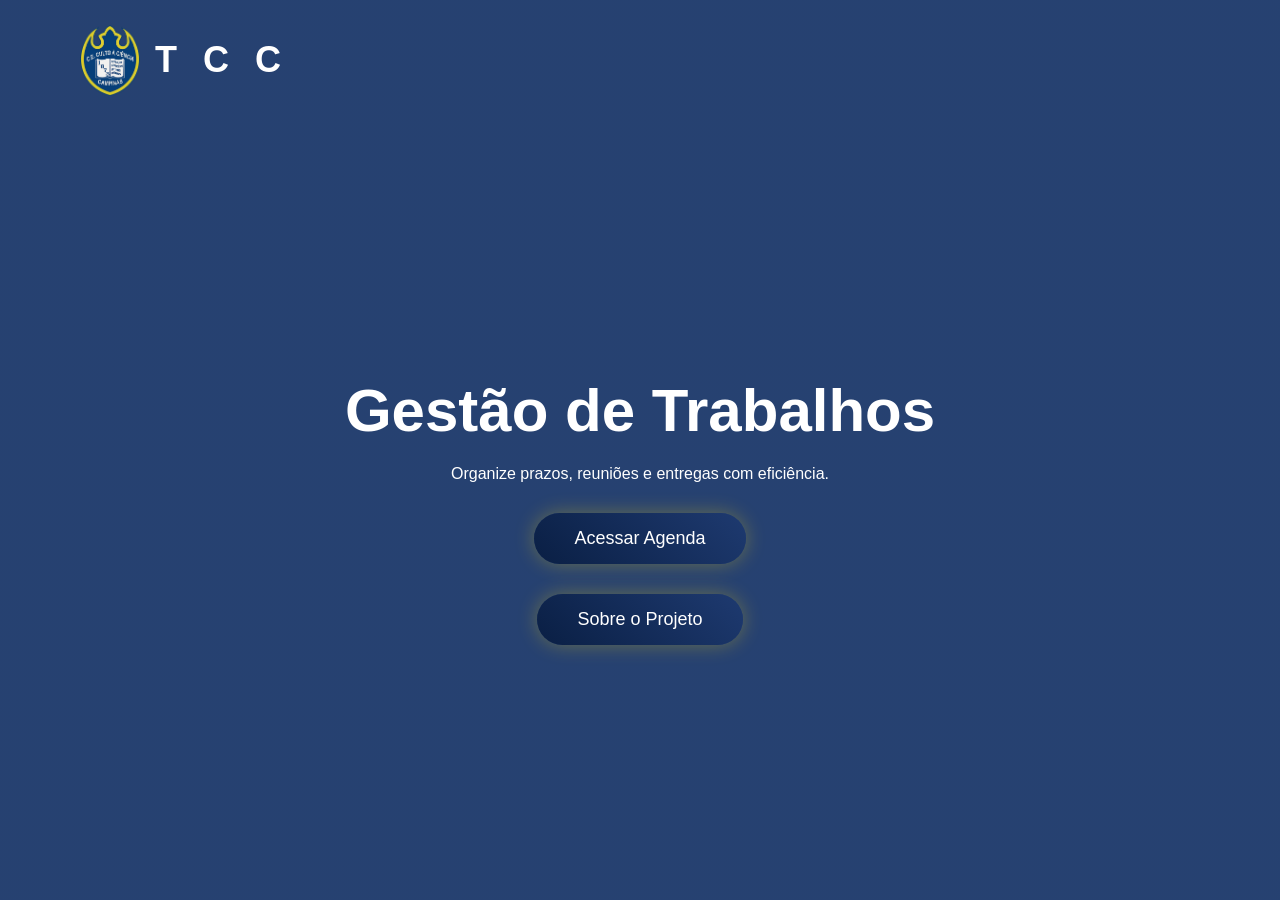
==== portifolio_tcc/index.html @ 471d061b "Add files via upload" ====
<!DOCTYPE html>
<html lang="pt-br">
<head>
<meta charset="UTF-8">
<title>TCC</title>

<style>
*{
    margin:0;
    padding:0;
    box-sizing:border-box;
}

body{
    font-family: Arial, Helvetica, sans-serif;
    color:white;
}

/* Background inspirado na imagem */
.hero{
    height:100vh;
    background:
        linear-gradient(rgba(0, 32, 88, 0.85), rgba(0, 32, 88, 0.85)),
        url("background.jpg");
    background-size:cover;
    background-position:center;
    display:flex;
    flex-direction:column;
}

/* Navbar */
.navbar{
    display:flex;
    justify-content:space-between;
    align-items:center;
    padding:25px 80px;
}

/* Logo + TCC juntos */
.brand{
    display:flex;
    align-items:center;
    gap:15px;
}

.brand img{
    width:60px;
    height:auto;
}

.logo-text{
    font-size:36px;
    letter-spacing:8px;
    font-weight:bold;
}

/* Menu */
.menu a{
    text-decoration:none;
    color:white;
    margin-left:40px;
    font-size:18px;
    transition:0.3s;
    position:relative;
}

.menu a:hover{
    color:#FFD700;
}


.menu a::after{
    content:"";
    position:absolute;
    width:0;
    height:2px;
    background:#FFD700;
    left:0;
    bottom:-5px;
    transition:0.3s;
}

.menu a:hover::after{
    width:100%;
}


.content{
    flex:1;
    display:flex;
    justify-content:center;
    align-items:center;
    flex-direction:column;
    text-align:center;
}

.content h1{
    font-size:60px;
    margin-bottom:20px;
}

.button {
    margin-top: 30px;
    padding: 15px 40px;
    background: linear-gradient(45deg, #0A1F44, #1E3A70); /* Gradiente mais azul */
    border: none;
    border-radius: 30px;
    font-size: 18px;
    color: white;
    cursor: pointer;
    transition: 0.3s;
    box-shadow: 0 0 20px rgba(255, 215, 0, 0.3); /* Sutil brilho dourado */
    animation: glow-gold 2s infinite alternate; /* Adiciona animação de brilho dourado */
}

.button:hover {
    transform: scale(1.1);
    box-shadow: 0 0 30px rgba(255, 215, 0, 0.6); /* Brilho dourado mais intenso */
}


@keyframes glow-gold {
    from {
        box-shadow: 0 0 20px rgba(255, 215, 0, 0.3); /* Brilho inicial */
    }
    to {
        box-shadow: 0 0 30px rgba(255, 215, 0, 0.5); /* Brilho mais forte */
    }
}
</style>
</head>

<body>

<div class="hero">

    <div class="navbar">

        <div class="brand">
            <img src="logo.png" alt="Logo">
            <div class="logo-text">T C C</div>
        </div>

        <div class="menu">
    
        </div>

    </div>

    <div class="content">
        <h1>Gestão de Trabalhos</h1>
        <p>Organize prazos, reuniões e entregas com eficiência.</p>

        <a href="agenda.html">
            <button class="button">Acessar Agenda</button>
        </a>

        <a href="sobre.html">
            <button class="button">Sobre o Projeto</button>
    </div>

</div>

</body>
</html>
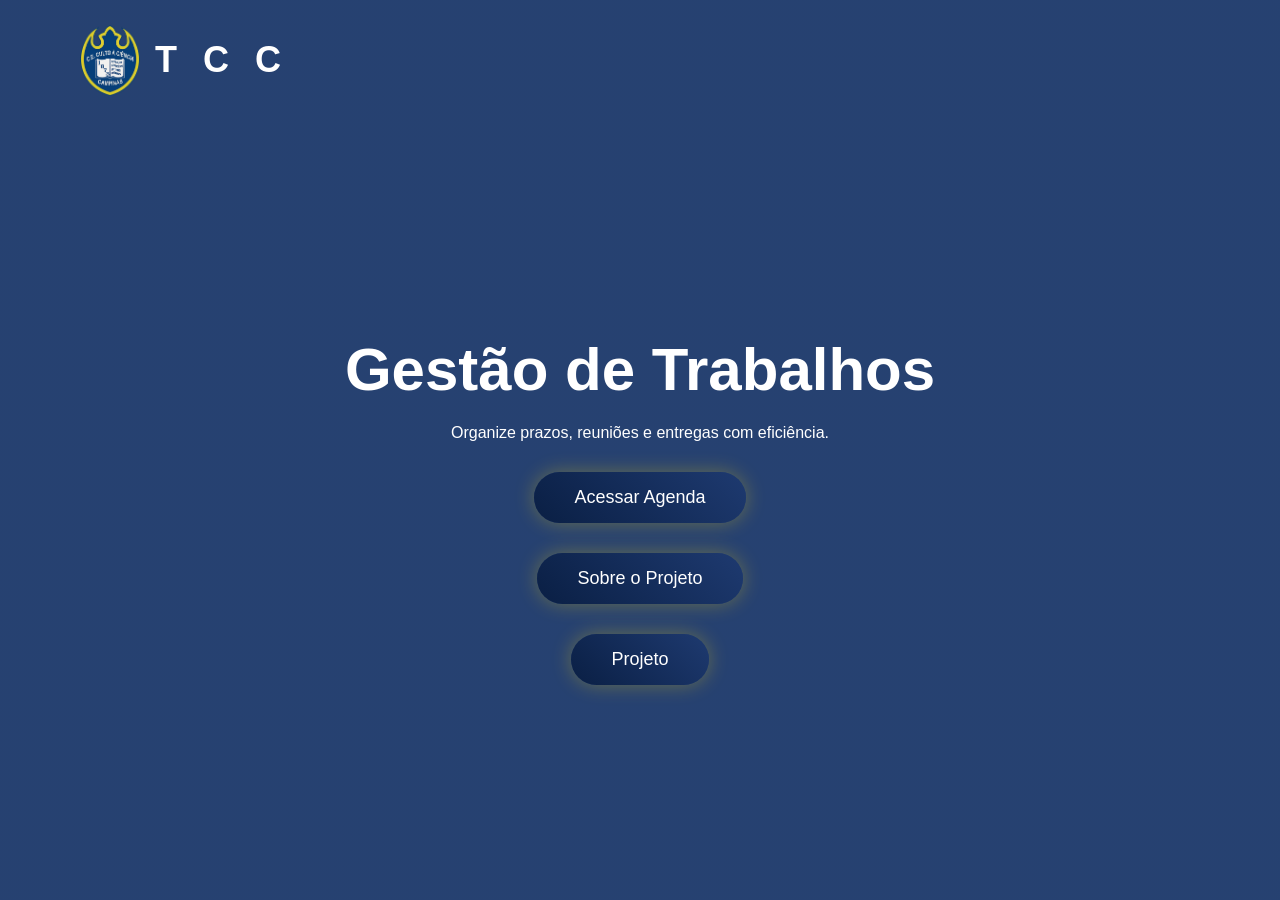
==== commit 94befa66: "Update index.html" ====
--- a/portifolio_tcc/index.html
+++ b/portifolio_tcc/index.html
@@ -16,7 +16,7 @@
     color:white;
 }
 
-/* Background inspirado na imagem */
+
 .hero{
     height:100vh;
     background:
@@ -28,7 +28,7 @@
     flex-direction:column;
 }
 
-/* Navbar */
+
 .navbar{
     display:flex;
     justify-content:space-between;
@@ -36,7 +36,7 @@
     padding:25px 80px;
 }
 
-/* Logo + TCC juntos */
+
 .brand{
     display:flex;
     align-items:center;
@@ -54,7 +54,7 @@
     font-weight:bold;
 }
 
-/* Menu */
+
 .menu a{
     text-decoration:none;
     color:white;
@@ -102,29 +102,29 @@
 .button {
     margin-top: 30px;
     padding: 15px 40px;
-    background: linear-gradient(45deg, #0A1F44, #1E3A70); /* Gradiente mais azul */
+    background: linear-gradient(45deg, #0A1F44, #1E3A70); 
     border: none;
     border-radius: 30px;
     font-size: 18px;
     color: white;
     cursor: pointer;
     transition: 0.3s;
-    box-shadow: 0 0 20px rgba(255, 215, 0, 0.3); /* Sutil brilho dourado */
-    animation: glow-gold 2s infinite alternate; /* Adiciona animação de brilho dourado */
+    box-shadow: 0 0 20px rgba(255, 215, 0, 0.3); 
+    animation: glow-gold 2s infinite alternate; 
 }
 
 .button:hover {
     transform: scale(1.1);
-    box-shadow: 0 0 30px rgba(255, 215, 0, 0.6); /* Brilho dourado mais intenso */
+    box-shadow: 0 0 30px rgba(255, 215, 0, 0.6); 
 }
 
 
 @keyframes glow-gold {
     from {
-        box-shadow: 0 0 20px rgba(255, 215, 0, 0.3); /* Brilho inicial */
+        box-shadow: 0 0 20px rgba(255, 215, 0, 0.3); 
     }
     to {
-        box-shadow: 0 0 30px rgba(255, 215, 0, 0.5); /* Brilho mais forte */
+        box-shadow: 0 0 30px rgba(255, 215, 0, 0.5); 
     }
 }
 </style>
@@ -150,16 +150,26 @@
     <div class="content">
         <h1>Gestão de Trabalhos</h1>
         <p>Organize prazos, reuniões e entregas com eficiência.</p>
-
+    
         <a href="agenda.html">
             <button class="button">Acessar Agenda</button>
         </a>
-
+    
         <a href="sobre.html">
             <button class="button">Sobre o Projeto</button>
+        </a>
+    
+        <a href="projeto.html">
+            <button class="button">Projeto</button>
+        </a>
+    
+    </div>
+    
+    </div>
+        
     </div>
 
 </div>
 
 </body>
-</html>+</html>
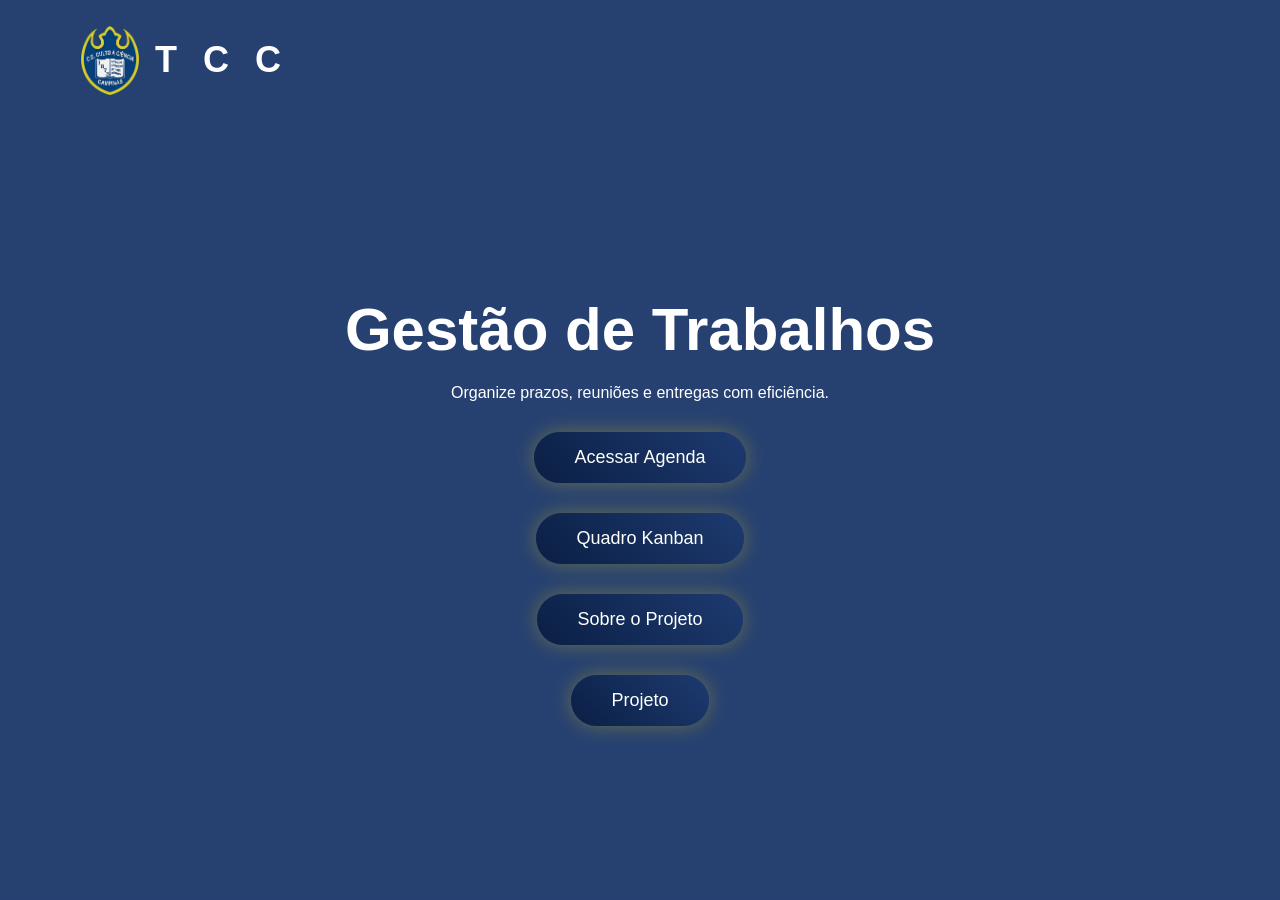
==== commit fe0f9399: "Atualizando o index Adicionei o "quadro kanban"" ====
--- a/portifolio_tcc/index.html
+++ b/portifolio_tcc/index.html
@@ -154,6 +154,10 @@
         <a href="agenda.html">
             <button class="button">Acessar Agenda</button>
         </a>
+
+        <a href="kanban.html">
+            <button class="button">Quadro Kanban</button>
+        </a>
     
         <a href="sobre.html">
             <button class="button">Sobre o Projeto</button>
